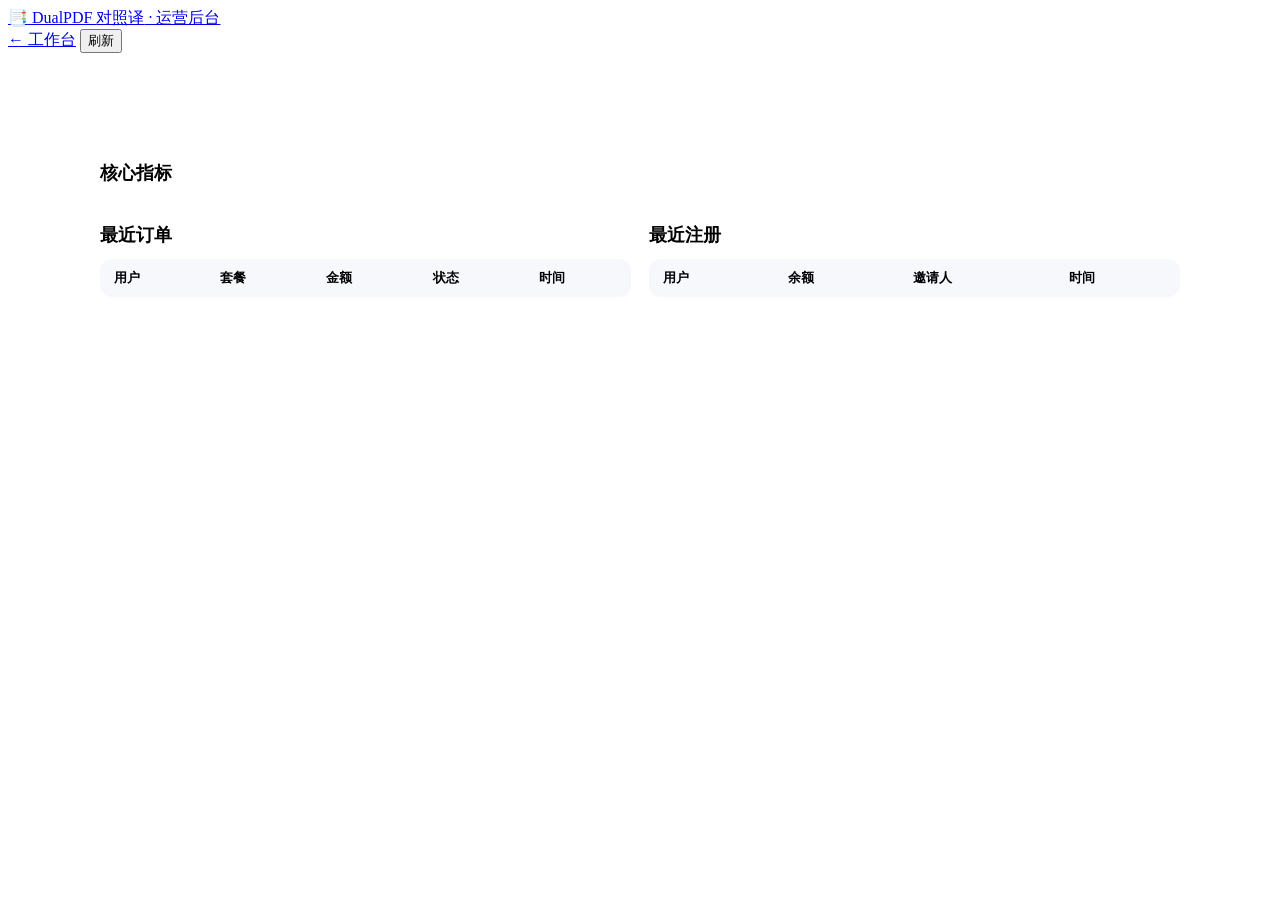
==== webapp/static/admin.html @ 0e3d116b "feat: 运营后台 /admin（用户/收入/订单/邀请转化） - /api/admin/stats + /api/admin/recent，仅 ADMIN_USERS 可访问（current_ad" ====
<!DOCTYPE html>
<html lang="zh-CN">
<head>
  <meta charset="UTF-8" />
  <meta name="viewport" content="width=device-width, initial-scale=1.0" />
  <title>DualPDF · 运营后台</title>
  <link rel="stylesheet" href="/static/style.css" />
  <style>
    .adm { max-width: 1080px; margin: 22px auto; padding: 0 16px; }
    .adm h2 { font-size: 18px; margin: 26px 0 12px; }
    .cards { display: grid; grid-template-columns: repeat(4, 1fr); gap: 14px; }
    .stat { background: #fff; border: 1px solid var(--line); border-radius: 14px; padding: 18px; }
    .stat .v { font-size: 28px; font-weight: 800; color: var(--ink); letter-spacing: -.5px; }
    .stat .v small { font-size: 14px; color: var(--ok); font-weight: 700; margin-left: 6px; }
    .stat .l { color: var(--sub); font-size: 13px; margin-top: 4px; }
    .stat.rev .v { color: var(--brand-d); }
    table { width: 100%; border-collapse: collapse; background: #fff;
      border: 1px solid var(--line); border-radius: 12px; overflow: hidden; font-size: 14px; }
    th, td { text-align: left; padding: 10px 14px; border-bottom: 1px solid var(--line); }
    th { background: #f7f8fc; color: var(--sub); font-weight: 600; font-size: 13px; }
    tr:last-child td { border-bottom: none; }
    .tag { font-size: 12px; padding: 2px 8px; border-radius: 12px; }
    .tag.paid { background: #e2f6ec; color: var(--ok); }
    .tag.pending { background: #fff3e0; color: var(--warn); }
    .tag.failed { background: #f1f3f9; color: var(--sub); }
    .two-col { display: grid; grid-template-columns: 1fr 1fr; gap: 18px; }
    .gate { max-width: 380px; margin: 12vh auto; text-align: center; }
    @media (max-width: 800px) { .cards { grid-template-columns: repeat(2,1fr); } .two-col { grid-template-columns: 1fr; } }
  </style>
</head>
<body>
  <header>
    <a class="brand" href="/">📑 DualPDF <span class="brand-zh">对照译</span> · 运营后台</a>
    <div class="userbar"><a class="link" href="/app">← 工作台</a> <button id="refresh" class="link">刷新</button></div>
  </header>

  <div id="gate" class="card gate hidden"></div>

  <main id="dash" class="adm hidden">
    <h2>核心指标</h2>
    <div class="cards" id="cards"></div>

    <div class="two-col">
      <div>
        <h2>最近订单</h2>
        <table><thead><tr><th>用户</th><th>套餐</th><th>金额</th><th>状态</th><th>时间</th></tr></thead>
          <tbody id="orders"></tbody></table>
      </div>
      <div>
        <h2>最近注册</h2>
        <table><thead><tr><th>用户</th><th>余额</th><th>邀请人</th><th>时间</th></tr></thead>
          <tbody id="users"></tbody></table>
      </div>
    </div>
  </main>

  <script src="/static/admin.js"></script>
</body>
</html>
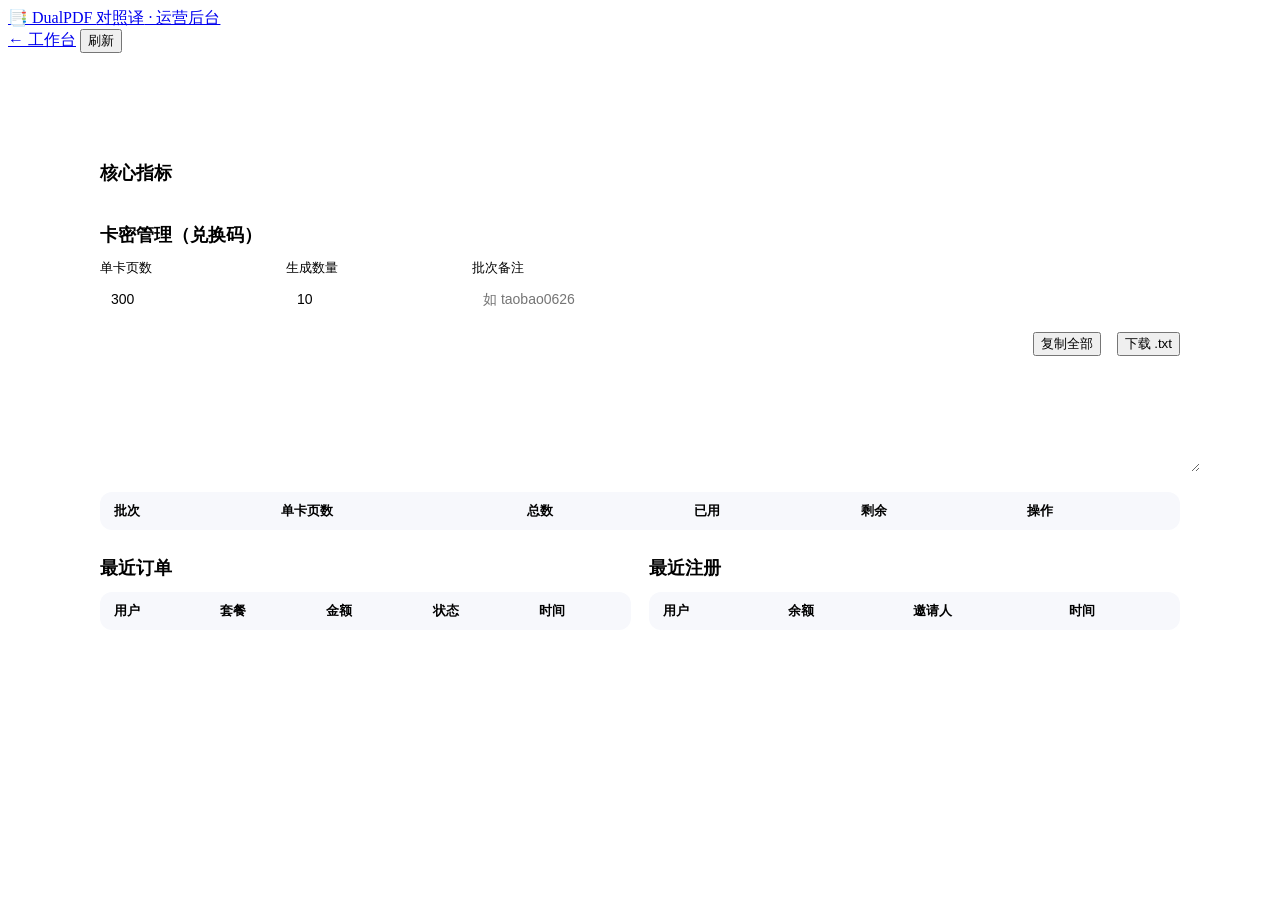
==== commit 17fea285: "feat: admin 后台卡密管理（网页生成/批次统计/导出未用） - /api/admin/cdkeys/generate|list|export（仅管理员） - 后台卡密生成表单 + 批次汇总表" ====
--- a/webapp/static/admin.html
+++ b/webapp/static/admin.html
@@ -25,6 +25,17 @@
     .tag.failed { background: #f1f3f9; color: var(--sub); }
     .two-col { display: grid; grid-template-columns: 1fr 1fr; gap: 18px; }
     .gate { max-width: 380px; margin: 12vh auto; text-align: center; }
+    .cdk-gen { display: flex; flex-wrap: wrap; gap: 14px; align-items: flex-end; }
+    .cdk-gen label { display: flex; flex-direction: column; gap: 5px; font-size: 13px; color: var(--sub); }
+    .cdk-gen input { padding: 9px 11px; border: 1px solid var(--line); border-radius: 9px; font-size: 14px; width: 150px; }
+    .cdk-gen input:focus { border-color: var(--brand); outline: none; }
+    .btn-copy { padding: 10px 20px; background: var(--brand); color: #fff; border: none; border-radius: 9px; font-size: 14px; font-weight: 600; cursor: pointer; }
+    .btn-copy:hover { background: var(--brand-d); }
+    .cdk-result { margin-top: 16px; }
+    .cdk-result-head { display: flex; justify-content: space-between; align-items: center; margin-bottom: 6px; font-size: 13px; color: var(--ok); }
+    .cdk-result-head .link { margin-left: 12px; }
+    #cdkCodes { width: 100%; font-family: monospace; font-size: 13px; border: 1px solid var(--line); border-radius: 10px; padding: 10px; resize: vertical; }
+    .cdk-card .link { color: var(--brand); }
     @media (max-width: 800px) { .cards { grid-template-columns: repeat(2,1fr); } .two-col { grid-template-columns: 1fr; } }
   </style>
 </head>
@@ -39,6 +50,30 @@
   <main id="dash" class="adm hidden">
     <h2>核心指标</h2>
     <div class="cards" id="cards"></div>
+
+    <h2>卡密管理（兑换码）</h2>
+    <div class="card cdk-card">
+      <div class="cdk-gen">
+        <label>单卡页数 <input id="cdkPages" type="number" value="300" min="1" /></label>
+        <label>生成数量 <input id="cdkCount" type="number" value="10" min="1" max="2000" /></label>
+        <label>批次备注 <input id="cdkBatch" type="text" placeholder="如 taobao0626" /></label>
+        <button id="cdkGen" class="btn-copy">生成卡密</button>
+      </div>
+      <div id="cdkResult" class="cdk-result hidden">
+        <div class="cdk-result-head">
+          <span id="cdkResultMsg"></span>
+          <span>
+            <button id="cdkCopy" class="link">复制全部</button>
+            <button id="cdkDownload" class="link">下载 .txt</button>
+          </span>
+        </div>
+        <textarea id="cdkCodes" readonly rows="6"></textarea>
+      </div>
+      <table style="margin-top:16px">
+        <thead><tr><th>批次</th><th>单卡页数</th><th>总数</th><th>已用</th><th>剩余</th><th>操作</th></tr></thead>
+        <tbody id="cdkBatches"></tbody>
+      </table>
+    </div>
 
     <div class="two-col">
       <div>
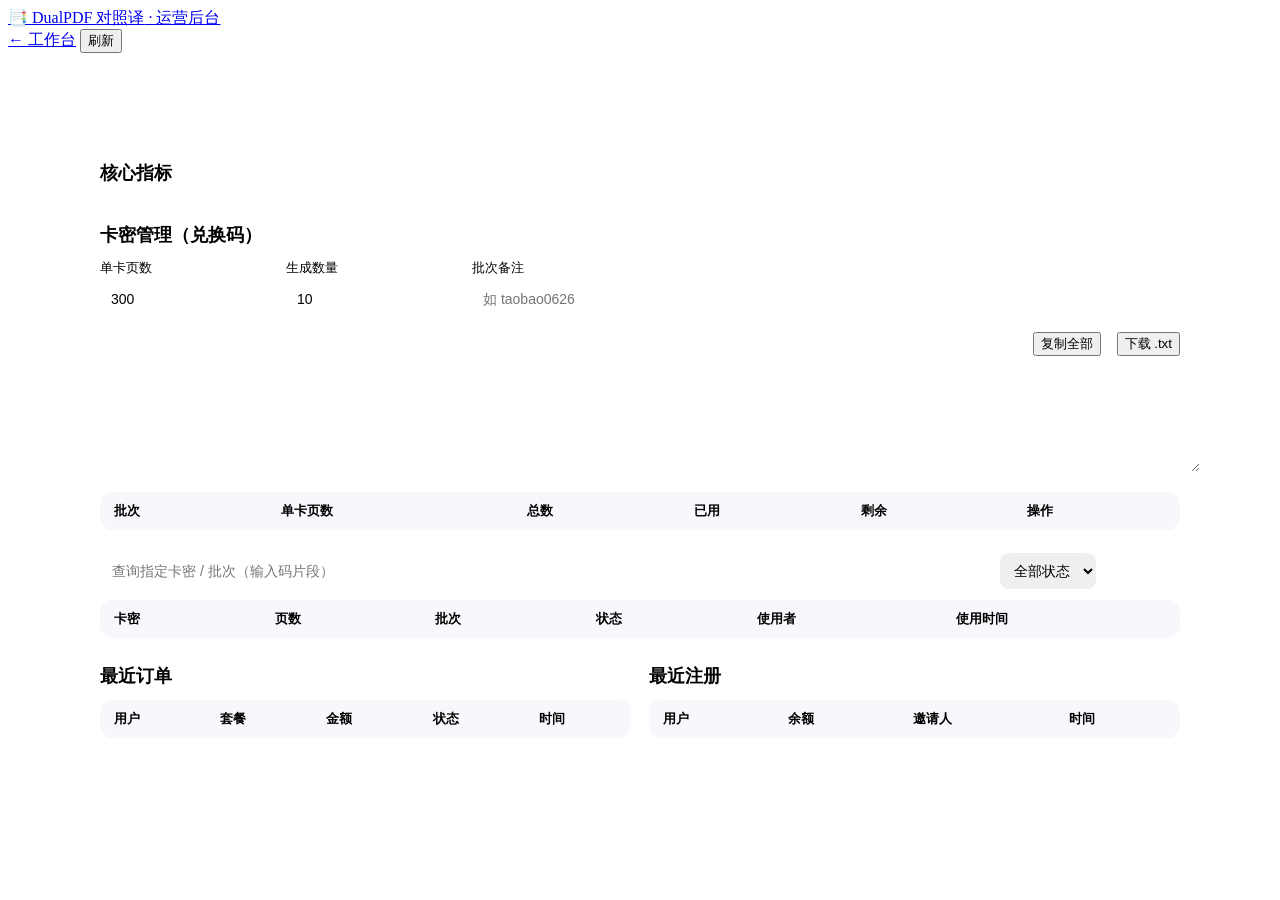
==== commit 6f6c5975: "feat: 卡密明细列表 + 按码/状态/批次查询（含使用者和时间） Co-Authored-By: Claude Opus 4.8 (1M context) <noreply@anthropic.c" ====
--- a/webapp/static/admin.html
+++ b/webapp/static/admin.html
@@ -36,6 +36,13 @@
     .cdk-result-head .link { margin-left: 12px; }
     #cdkCodes { width: 100%; font-family: monospace; font-size: 13px; border: 1px solid var(--line); border-radius: 10px; padding: 10px; resize: vertical; }
     .cdk-card .link { color: var(--brand); }
+    .cdk-search { display: flex; gap: 8px; align-items: center; margin: 22px 0 10px; flex-wrap: wrap; }
+    .cdk-search input { flex: 1; min-width: 220px; padding: 9px 12px; border: 1px solid var(--line); border-radius: 9px; font-size: 14px; }
+    .cdk-search input:focus { border-color: var(--brand); outline: none; }
+    .cdk-search select { padding: 9px 10px; border: 1px solid var(--line); border-radius: 9px; font-size: 14px; }
+    .cdk-listmsg { color: var(--sub); font-size: 13px; }
+    td.code { font-family: monospace; font-size: 13px; }
+    .st-used { color: var(--warn); } .st-unused { color: var(--ok); }
     @media (max-width: 800px) { .cards { grid-template-columns: repeat(2,1fr); } .two-col { grid-template-columns: 1fr; } }
   </style>
 </head>
@@ -73,6 +80,21 @@
         <thead><tr><th>批次</th><th>单卡页数</th><th>总数</th><th>已用</th><th>剩余</th><th>操作</th></tr></thead>
         <tbody id="cdkBatches"></tbody>
       </table>
+
+      <div class="cdk-search">
+        <input id="cdkQ" placeholder="查询指定卡密 / 批次（输入码片段）" autocomplete="off" />
+        <select id="cdkStatus">
+          <option value="">全部状态</option>
+          <option value="unused">未使用</option>
+          <option value="used">已使用</option>
+        </select>
+        <button id="cdkQuery" class="btn-copy">查询</button>
+        <span id="cdkListMsg" class="cdk-listmsg"></span>
+      </div>
+      <table>
+        <thead><tr><th>卡密</th><th>页数</th><th>批次</th><th>状态</th><th>使用者</th><th>使用时间</th></tr></thead>
+        <tbody id="cdkList"></tbody>
+      </table>
     </div>
 
     <div class="two-col">
